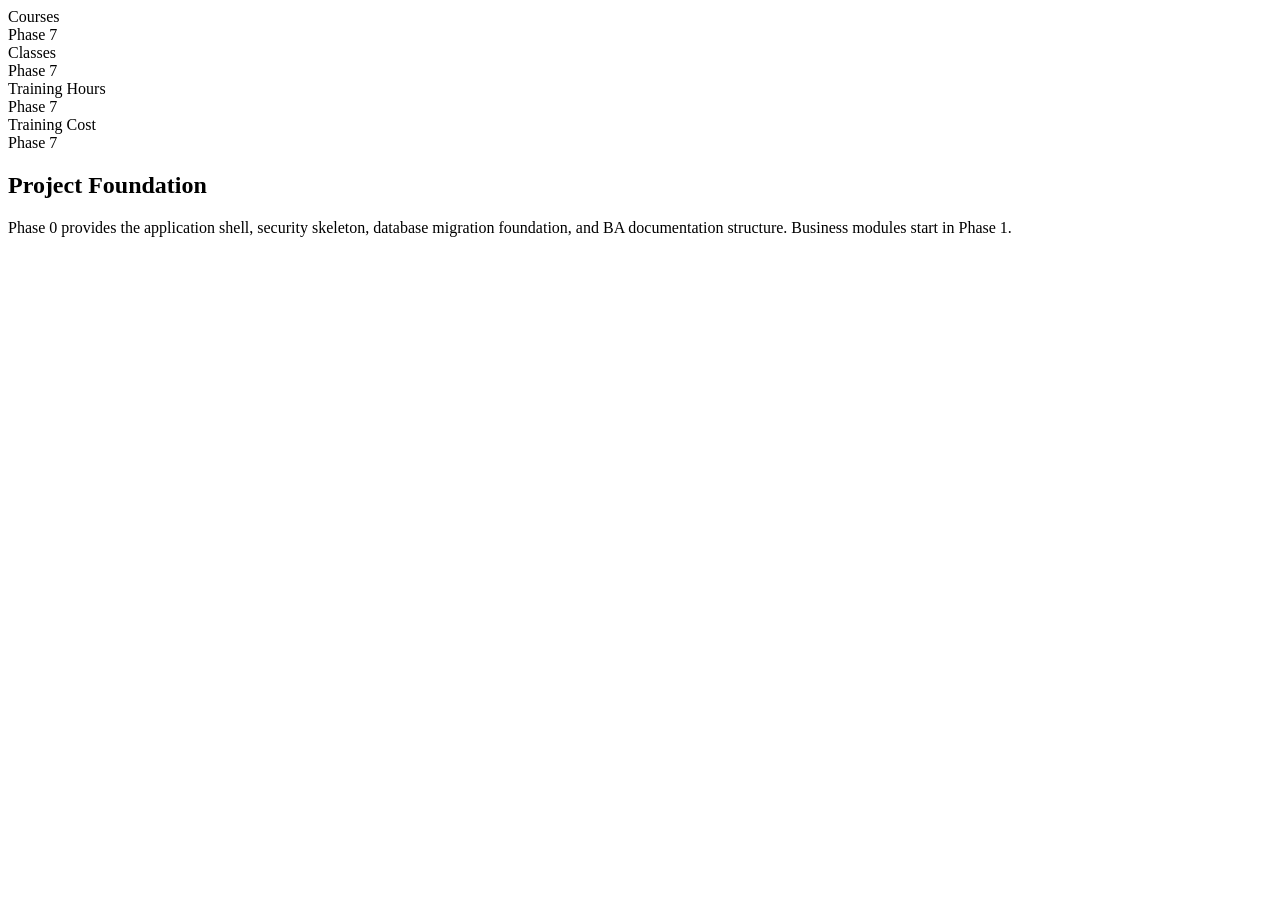
==== src/main/resources/templates/dashboard/index.html @ d2c25365 "Initialize TMS phase 0 foundation" ====
<!doctype html>
<html lang="en" xmlns:th="http://www.thymeleaf.org">
<head th:replace="~{layout/base :: head(${pageTitle})}"></head>
<body>
<div th:replace="~{layout/base :: shell(~{::content})}">
    <div th:fragment="content">
        <div class="row g-3">
            <div class="col-md-3">
                <div class="metric-card">
                    <div class="metric-label">Courses</div>
                    <div class="metric-value">Phase 7</div>
                </div>
            </div>
            <div class="col-md-3">
                <div class="metric-card">
                    <div class="metric-label">Classes</div>
                    <div class="metric-value">Phase 7</div>
                </div>
            </div>
            <div class="col-md-3">
                <div class="metric-card">
                    <div class="metric-label">Training Hours</div>
                    <div class="metric-value">Phase 7</div>
                </div>
            </div>
            <div class="col-md-3">
                <div class="metric-card">
                    <div class="metric-label">Training Cost</div>
                    <div class="metric-value">Phase 7</div>
                </div>
            </div>
        </div>
        <div class="mt-4 p-4 bg-white border rounded-2">
            <h2 class="h5">Project Foundation</h2>
            <p class="mb-0 text-muted">
                Phase 0 provides the application shell, security skeleton, database migration foundation,
                and BA documentation structure. Business modules start in Phase 1.
            </p>
        </div>
    </div>
</div>
</body>
</html>
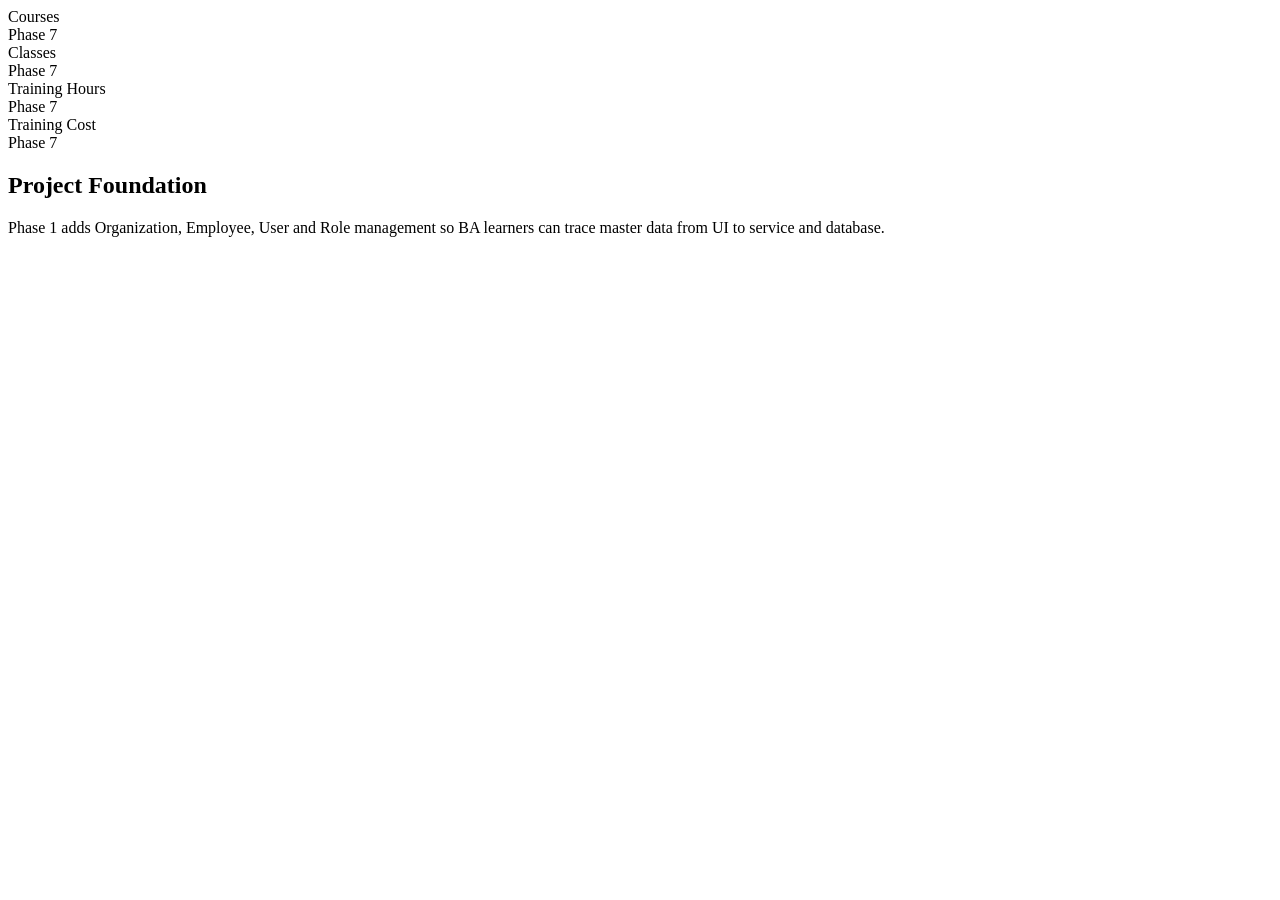
==== commit 29e2a847: "Implement phase 1 foundation modules" ====
--- a/src/main/resources/templates/dashboard/index.html
+++ b/src/main/resources/templates/dashboard/index.html
@@ -33,8 +33,8 @@
         <div class="mt-4 p-4 bg-white border rounded-2">
             <h2 class="h5">Project Foundation</h2>
             <p class="mb-0 text-muted">
-                Phase 0 provides the application shell, security skeleton, database migration foundation,
-                and BA documentation structure. Business modules start in Phase 1.
+                Phase 1 adds Organization, Employee, User and Role management so BA learners can trace
+                master data from UI to service and database.
             </p>
         </div>
     </div>
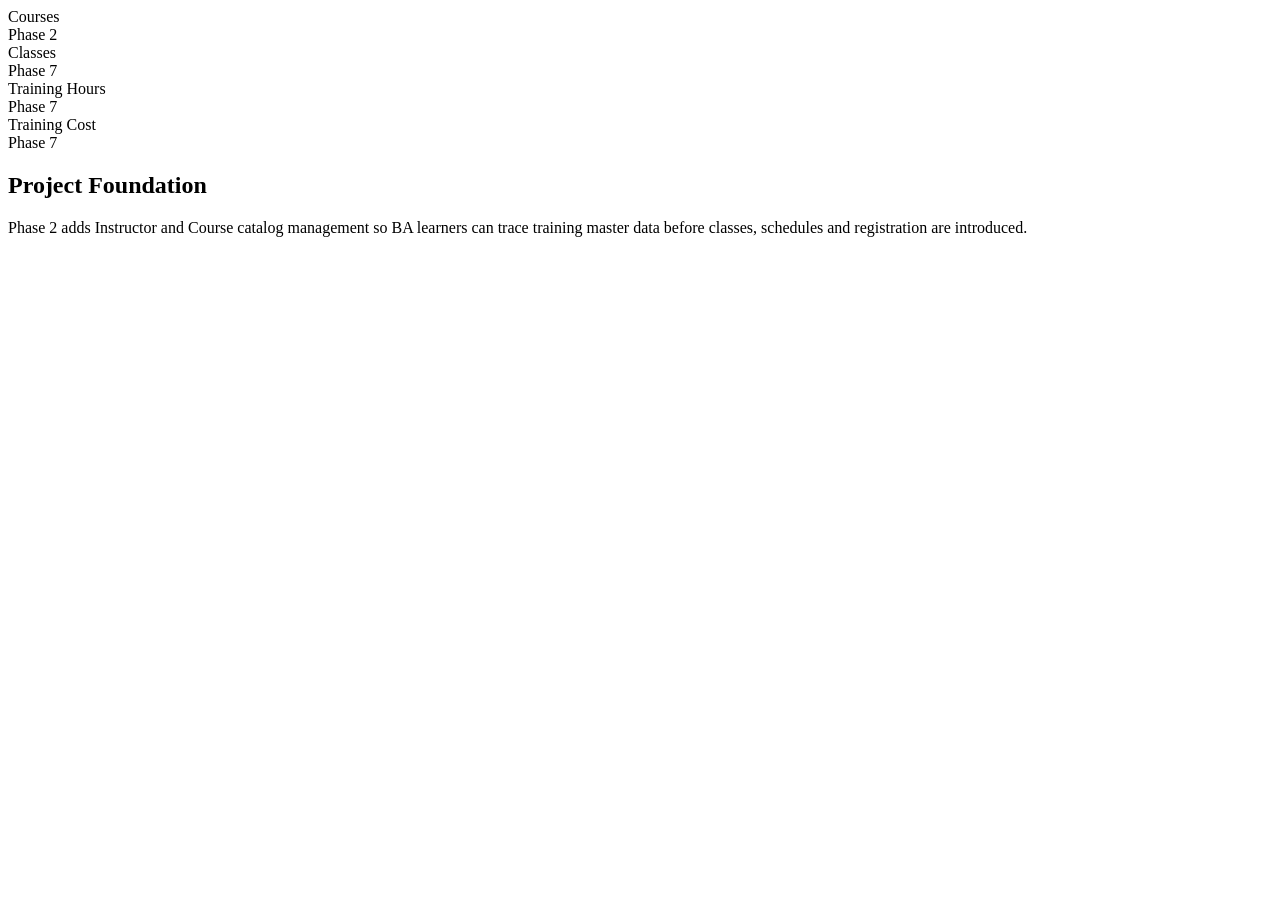
==== commit 2664764d: "Implement phase 2 training catalog" ====
--- a/src/main/resources/templates/dashboard/index.html
+++ b/src/main/resources/templates/dashboard/index.html
@@ -8,7 +8,7 @@
             <div class="col-md-3">
                 <div class="metric-card">
                     <div class="metric-label">Courses</div>
-                    <div class="metric-value">Phase 7</div>
+                    <div class="metric-value">Phase 2</div>
                 </div>
             </div>
             <div class="col-md-3">
@@ -33,8 +33,8 @@
         <div class="mt-4 p-4 bg-white border rounded-2">
             <h2 class="h5">Project Foundation</h2>
             <p class="mb-0 text-muted">
-                Phase 1 adds Organization, Employee, User and Role management so BA learners can trace
-                master data from UI to service and database.
+                Phase 2 adds Instructor and Course catalog management so BA learners can trace training
+                master data before classes, schedules and registration are introduced.
             </p>
         </div>
     </div>
